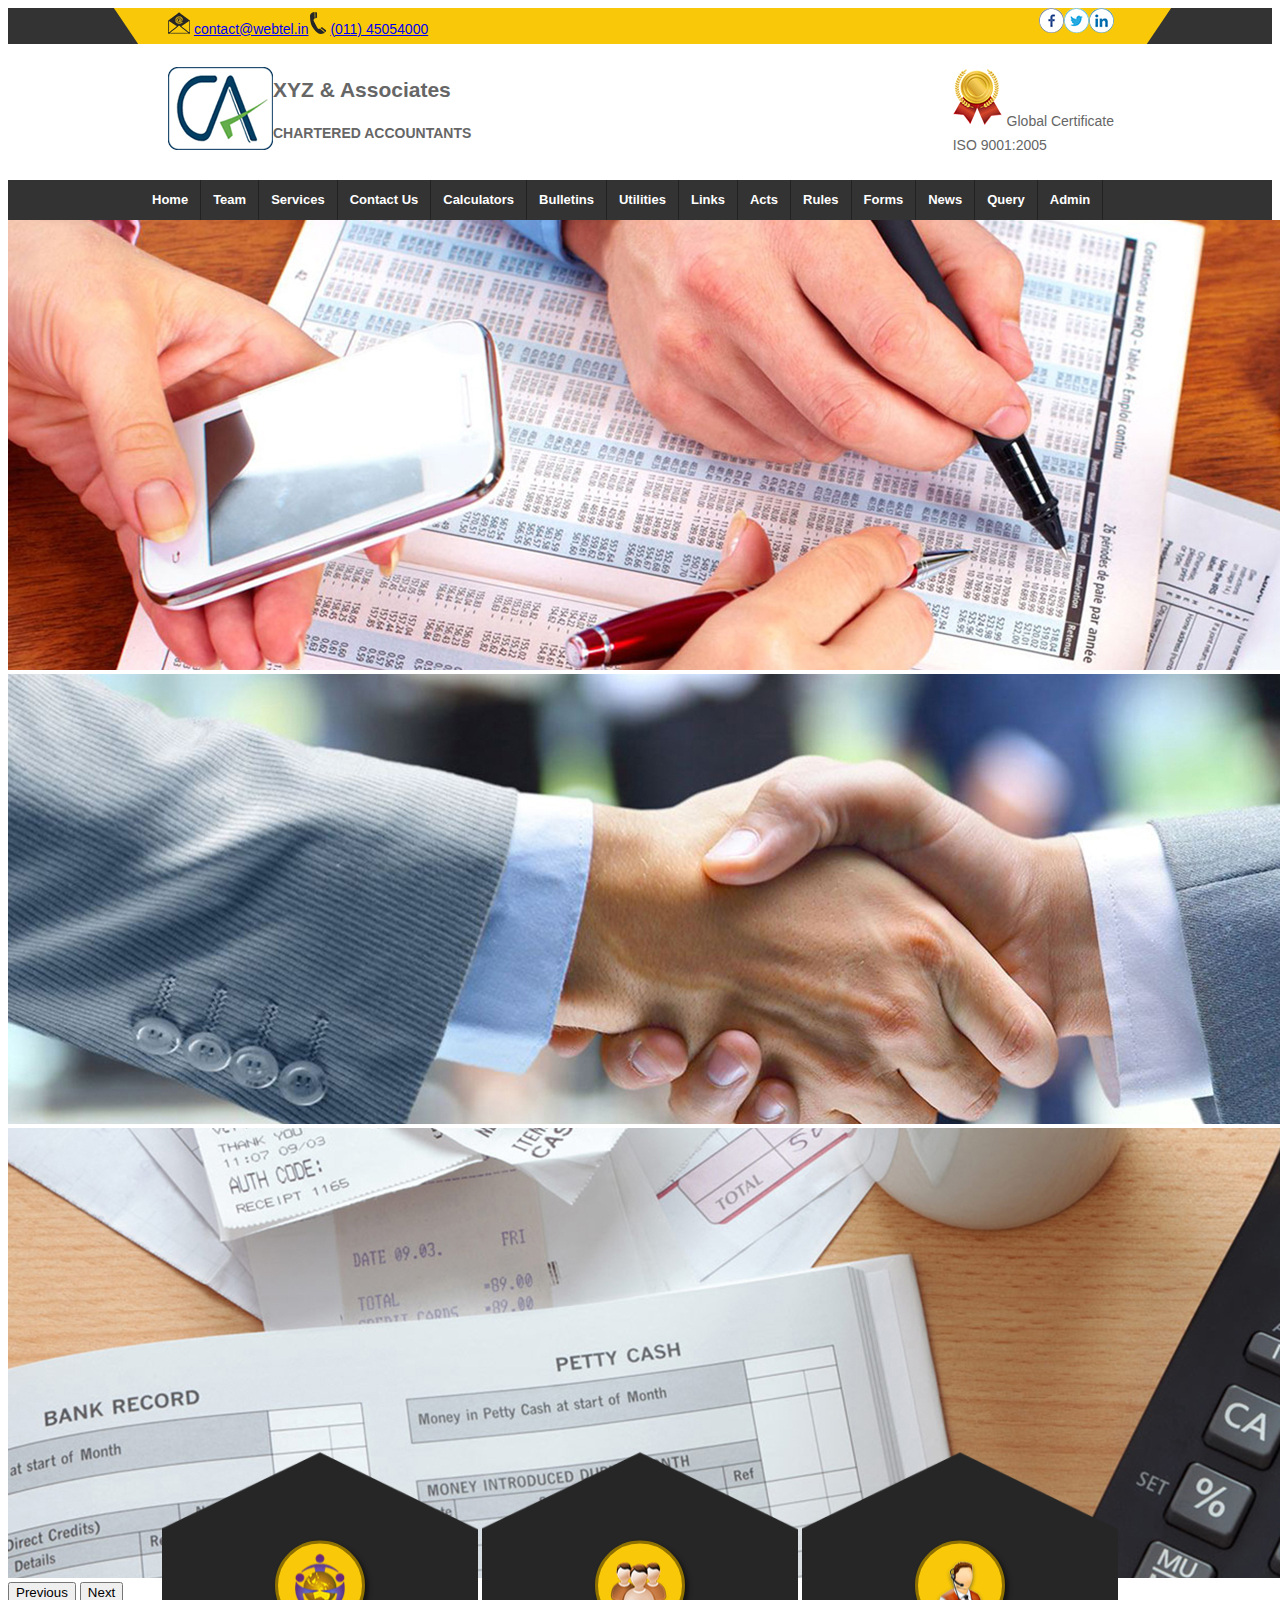
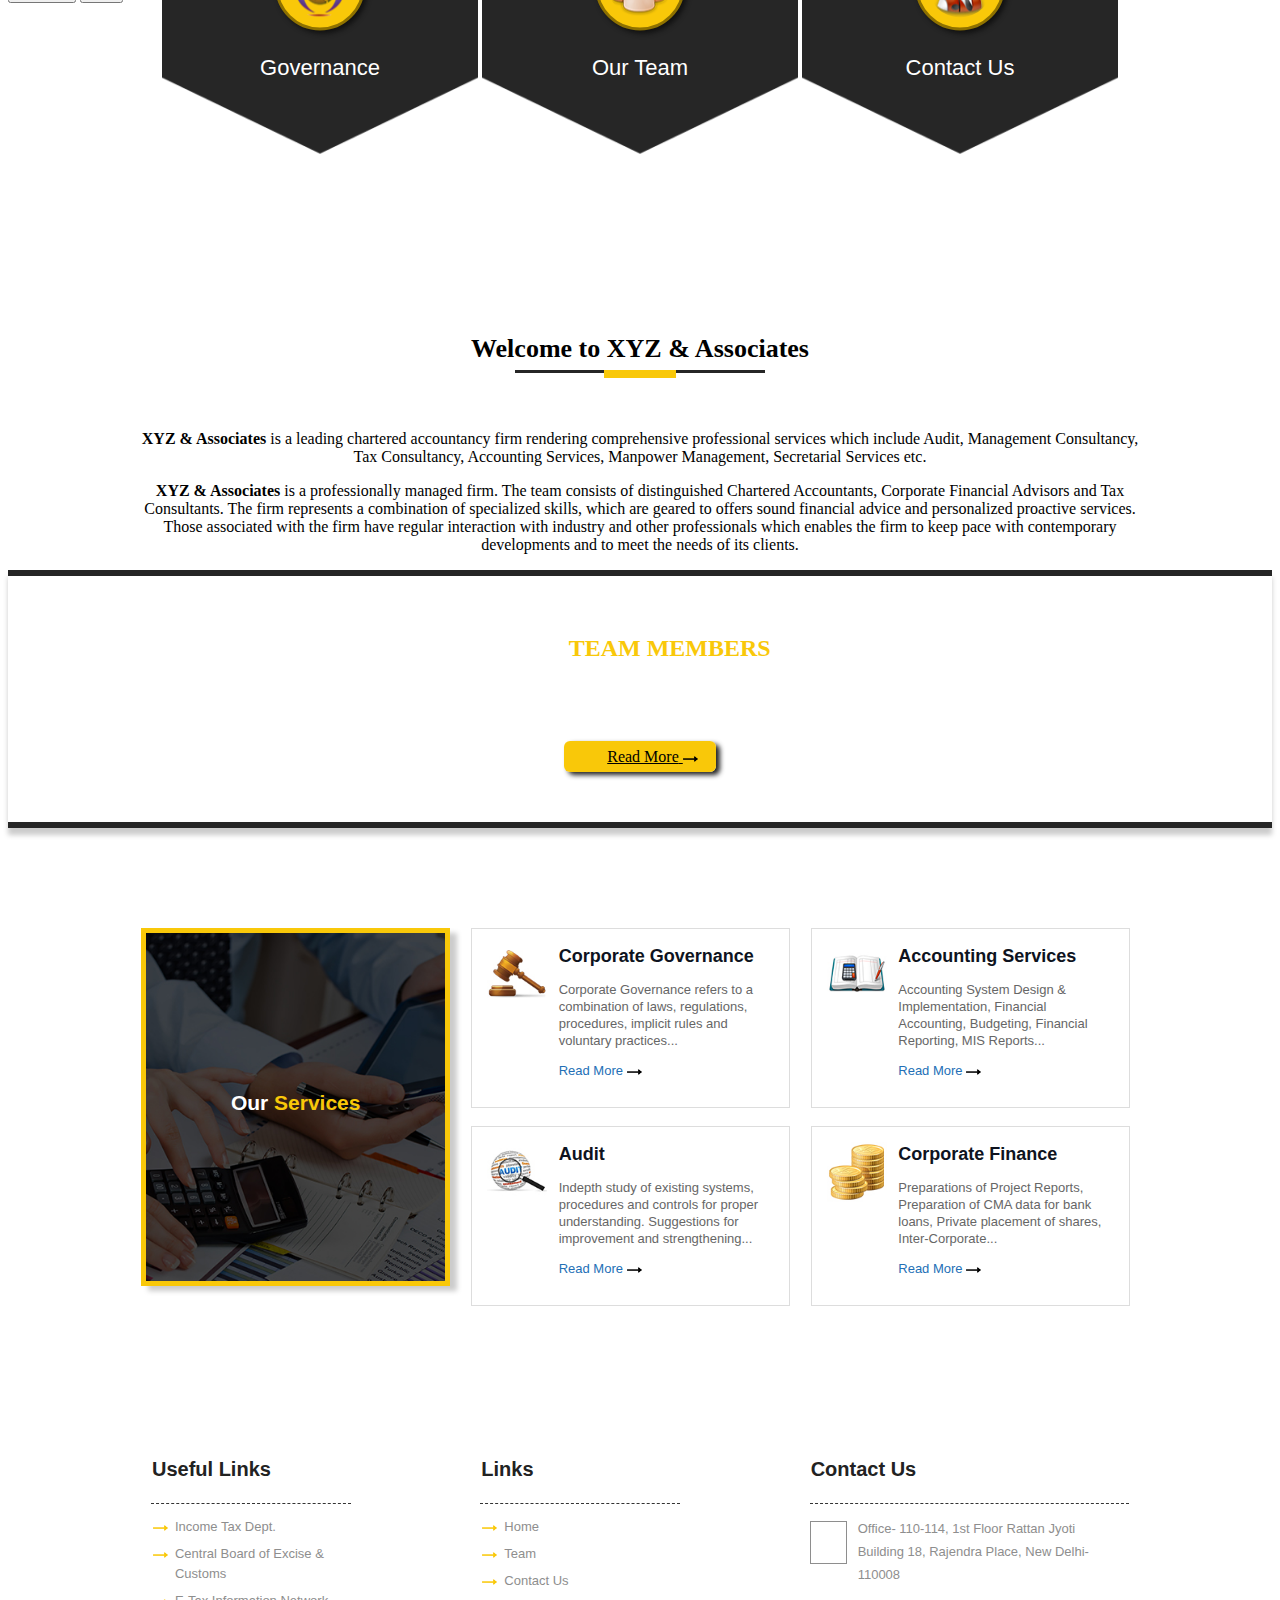
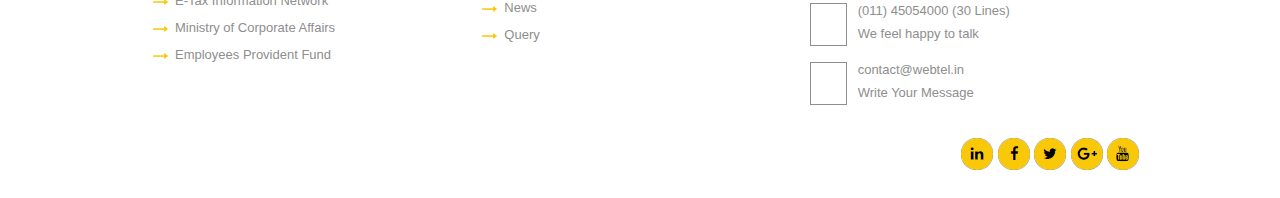
==== index.html @ 851c0fb2 "Add files via upload" ====
<!DOCTYPE html>
<html lang="en">

<head>
    <meta charset="UTF-8">
    <meta name="viewport" content="width=device-width, initial-scale=1.0">
    <link href="https://cdn.jsdelivr.net/npm/bootstrap@5.3.1/dist/css/bootstrap.min.css" rel="stylesheet"
        integrity="sha384-4bw+/aepP/YC94hEpVNVgiZdgIC5+VKNBQNGCHeKRQN+PtmoHDEXuppvnDJzQIu9" crossorigin="anonymous">
    <link rel="stylesheet" href="index.css">
    <script src="https://cdn.jsdelivr.net/npm/bootstrap@5.3.1/dist/js/bootstrap.bundle.min.js"
        integrity="sha384-HwwvtgBNo3bZJJLYd8oVXjrBZt8cqVSpeBNS5n7C8IVInixGAoxmnlMuBnhbgrkm"
        crossorigin="anonymous"></script>
    <script src="https://code.jquery.com/jquery-3.6.0.min.js"></script>
    <script src="index.js"></script>
    <title>Webtel</title>
</head>

<body>

    <!-- contact-top -->
    <header>
        <div class="contact-top">
            <div id="CTRight" class="fl-head"></div>
            <div id="CTLeft" class="fr-head"></div>
        </div>
    </header>
    <!-- contact-top -->


    <!-- banner -->
    <div class="banner">
        <div class="fl-head">
            <a href="/resource/home.aspx">
                <img src="image/logo.png" alt="logo" />
            </a>
            <div>
                <h2>XYZ & Associates</h2>
                <h4>CHARTERED ACCOUNTANTS</h4>
            </div>
        </div>
        <div class="fr-head">
            <p><img src="image/iso-icon.png" /> Global Certificate<br>
                <span>ISO 9001:2005</span>
            </p>
        </div>
    </div>
    <!-- banner -->

    <!-- navbar -->
    <nav class="navbar">
        <ul id="navbar"></ul>
    </nav>
    <!-- navbar -->


    <!-- carousel -->

    <div>

        <div id="carouselExample" class="carousel slide" data-bs-ride="carousel">
            <div id="carouselItem" class="carousel-inner"></div>
            <button class="carousel-control-prev" type="button" data-bs-target="#carouselExample" data-bs-slide="prev">
                <span class="carousel-control-prev-icon" aria-hidden="true"></span>
                <span class="visually-hidden">Previous</span>
            </button>
            <button class="carousel-control-next" type="button" data-bs-target="#carouselExample" data-bs-slide="next">
                <span class="carousel-control-next-icon" aria-hidden="true"></span>
                <span class="visually-hidden">Next</span>
            </button>
        </div>

        <!-- hexhsape -->
        <div class="hex-main">
            <div id="hex" class="hex-container">
            </div>
        </div>
        <!-- hexhsape -->
    </div>

    <!-- carousel -->

    <!-- welcome-message -->
    <div id="welcome-message" class="wm"></div>
    <!-- welcome-message -->

    <!-- OTM -->

    <div class="otm">
        <div class="s-otm">
            <h2><span>OUR <strong>TEAM MEMBERS</strong></strong></span></h2>
            <div>
                <p>Our dedicated team comprises of competent people with extensive knowledge and experience. Our
                    professionalism and expertise helps us to service our clients to their satisfaction. Some of the key
                    members of our firm are:</p>
                <p class="rd-mr"><a href="#" data-hover="View More"><span class="text-btn">Read More</span> <span
                            class="iconn"><img src="image/arrow.png" /></span></a></p>
            </div>
        </div>
    </div>

    <!-- OTM -->


    <!-- our-services -->

    <div class="our-service">
        <div class="container-main">
            <div class="os1">
                <img src="image/ser-main.jpg" />
                <h2><span>Our <strong>Services</strong></span></h2>
            </div>

            <div id="our-services" class="os2"></div>
        </div>
    </div>

    <!-- our-services -->

    <!-- footer -->

    <div>

        <footer class="footer">
            <div class="footer-main">
                <div class="col-three us-lk">
                    <h2><span>Useful Links</span>Useful Links</h2>
                    <ul id="useful-links" style="list-style-image:url(image/arrow1.png)"></ul>
                </div>

                <div class="col-three us-lk">
                    <h2><span>Links</span>Links</h2>
                    <ul id="links" style="list-style-image:url(image/arrow1.png)"> </ul>
                </div>

                <div class="col-three ft-cont">
                    <h2><span>Contact Us</span>Contact Us</h2>
                    <div id="contact-us"></div>
                </div>
                
            </div>
            <div class="copyrht">
                <div class="footer-cprht">
                    <p class="cprht-lft">&copy; 2016 XYZ & Associates. All Rights Reserved</p>
                    <p id="CR" class="cprht-rht"></p>
                </div>
            </div>
        </footer>
    </div>

    <!-- footer -->

</body>

</html>
---- index.css ----
/* contact-top */

header {
    background: #333;

}


.contact-top {
    height: 36px;
    background: #f9c809;
    position: relative;
    width: 998px;
    margin: 0 auto;
    text-align: left;
    font-family: Arial !important;
    font-size: 14px !important;
    line-height: 24px !important;
    font-weight: normal !important;
    color: #666;
    display: flex;
    justify-content: space-between;
}

.contact-top::before {
    content: "";
    position: absolute;
    right: -20px;
    height: 100%;
    width: 35px;
    background: #f9c809;
    top: 0;
    transform: skew(-34deg);
    z-index: 1;
}

.contact-top::after {
    content: "";
    position: absolute;
    left: -15px;
    height: 100%;
    width: 35px;
    background: #f9c809;
    top: 0;
    transform: skew(34deg);
    z-index: 1;
}



.fl-head {
    display: flex;
    justify-content: space-around;
    margin-left: 25px;
    align-items: center;
    padding: 2px;

}

.fr-head {
    display: flex;
    margin-right: 25px;

}

/* contact-top */

/* banner */

.banner {
    display: flex;
    justify-content: space-between;
    align-items: center;
    height: 36px;
    width: 998px;
    margin: 0 auto;
    text-align: left;
    font-family: Arial !important;
    font-size: 14px !important;
    line-height: 24px !important;
    font-weight: normal !important;
    color: #666;
    margin-top: 50px;
    margin-bottom: 50px;

}

/* banner */

/* navbar */
.navbar {
    width: 100%;
    min-height: 40px;
    margin: 0;
    padding: 0;
    background: #333;
    font-family: Arial;
    font-size: 13px;
    font-weight: normal;
}

.navbar ul {
    width: 1000px;
    margin: 0 auto;
    padding: 0;
    list-style: none;
}

.navbar ul li {
    padding: 0 .5%;
    font-weight: bold;
    float: left;
    display: block;
    border-right: 1px #222 solid;
    transition: 0.5s ease;
}


.navbar ul li:hover a {
    color: #000;
    background: #fff;
}

.navbar ul li a {
    color: #fff;
    text-decoration: none;
    padding: 5px 7px;
    line-height: 40px;
}

/* navbar */

/* carousel */
#carousel {
    width: 450px;
    height: 100%;
    margin: 0 auto;
    overflow: hidden;
}

#image-container {
    display: flex;
    transition: transform 0.5s ease-in-out;
}

.carousel-image {
    width: 400px;
    height: 300px;
}

/* carousel */
/* hex-shape */

.hex-main {
    display: flex;
    justify-content: center;
    align-items: center;
    transform: translateY(-50%);
}

.hex-container {
    display: flex;
    justify-content: space-between;
    align-items: center;
    width: 100%;
    max-width: 960px;

}

.hexshape {
    width: 320px;
    height: 290px;
    position: relative;
    border: 2px solid transparent;
    padding-top: 15px;
    overflow: hidden;
    background: url(image/banner-bx.png) no-repeat;
    background-size: 100% 100%;
    transition: 0.5s;
}


.img-bn {
    text-align: center;
}

.img-bn img {
    background: #f9c809;
    border-radius: 50%;
    padding: 10px 10px;
    border: 3px solid #8e7100;
    box-shadow: 3px 3px 5px #111;
    transition: 0.5s;
}

.hexshape:hover .img-bn img {
    transform: rotate(360deg) scale(1.1);
    transition: 0.5s;
}

.hexshape:hover:after,
.hexshape:hover:before {
    left: 35px;
    opacity: 1;
}


.hexshape h2 {
    font-family: Helvetica, Arial;
    font-size: 24px;
    font-weight: normal;
    text-align: center;
    color: #fff;
    line-height: 30px;
    margin-top: 10px;
    margin-top: 0;
    padding: 3px 0px 5px;
    font-size: 22px;
    margin-bottom: 0;
}

.hexshape p {
    font-size: 14px;
    font-family: Helvetica;
    color: #fff;
    line-height: 20px;
    padding: 0 10px;
    text-align: center;
    margin-top: 75px;
    transition: 0.5s;
}

.hexshape a {
    color: #fff;
    text-decoration: none;
    margin-right: 0;
    font-size: 12px;
    background: #f9c809;
    padding: 4px 10px;
    border-radius: 5px;
    color: #000;
    box-shadow: 4px 5px 4px #000;
}

.hexshape:hover p {
    margin-top: 0px;
    transition: 0.5s;
}

.hexshape:hover p.img-bn {
    margin-top: 20px;
    transition: 0.5s;
}

/* hex-shape */

/* welcome-message */
.wm {
    background: #fff;
    width: 998px;
    margin: 0 auto;

}

.wm,
.wm p,
.wm h2 {
    text-align: center;
}

.wm1 {
    text-align: center;
    margin-bottom: 35px;
    font-size: 26px;
    position: relative;
}

.wm1 span {
    padding: 3px 9px;
    position: relative;
    z-index: 9;
    background: transparent;
}

.wm1 span:before {
    content: "";
    position: absolute;
    left: 0;
    height: 3px;
    width: 70%;
    background: #262626;
    bottom: -7px;
    right: 0;
    margin: 0 auto;
}

.wm1 span:after {
    content: "";
    position: absolute;
    left: 0;
    height: 8px;
    width: 20%;
    background: #f9c809;
    bottom: -12px;
    right: 0;
    margin: 0 auto;
}

/* welcome-message */

/* otm */
.otm {
    background: url(image/team-bg.jpg) no-repeat;
    background-attachment: fixed;
    padding: 40px 0px;
    margin-bottom: 50px;
    border-top: 6px solid #262626;
    border-bottom: 6px solid #262626;
    box-shadow: 0px 7px 5px #ccc;
}

.otm .s-otm {
    color: #fff;
    width: 998px;
    margin: 0 auto;
}

.otm .s-otm strong {
    color: #f9c809;
}

.otm .s-otm span:before {
    background: #8e8e8e;
}

.otm p,
.otm h2 {
    color: #fff;
    text-align: center;
}

.otm p.rd-mr {
    margin-top: 30px;
}

.otm p.rd-mr a {
    border-radius: 6px;
    background: #f9c809;
    color: #000;
    padding: 7px 18px 7px 43px;
    border-color: #8e7204;
    box-shadow: 4px 3px 5px #222;
    position: relative;
}

.otm p.rd-mr a:before {
    position: absolute;
    left: 0;
    padding-right: 15px;
    width: 100%;
    content: attr(data-hover);
    opacity: 0;
    text-align: center;
    transition: all 0.5s ease;
    -webkit-transition: all 0.5s ease;
    -moz-transition: all 0.5s ease;
    -o-transition: all 0.5s ease;
}

/* otm */

/* our-services */

.container-main {
    width: 998px;
    margin: 0 auto;
    text-align: left;
    font-family: Arial !important;
    font-size: 14px !important;
    line-height: 24px !important;
    font-weight: normal !important;
    color: #666;
}

.container-main a {
    color: #236fb6;
    text-decoration: none;
}


.our-service {
    padding-bottom: 0px;
    padding-top: 50px;
}

.os1 {
    float: left;
    width: 30%;
    position: relative;
    border: 5px solid #f9c809;
    height: 348px;
    overflow: hidden;
    box-shadow: 7px 5px 5px #ccc;
}

.os1 img {
    width: 100%;
}

.os2 {
    float: left;
    width: 68.5%;
}

.os-bx {
    float: left;
    width: 42%;
    margin-left: 3%;
    border: 1px solid #ddd;
    padding: 15px 15px;
    margin-bottom: 18px;
    position: relative;
}

.os1 h2 {
    position: absolute;
    top: 140px;
    width: 100%;
    text-align: center;
    color: #fff;
}

.os1 h2 strong {
    color: #f9c809;
}

.os-img {
    float: left;
    width: 25%;
}

.os-img img {
    height: 60px;
}

.os-cnt {
    float: left;
    width: 75%;
}

.os-cnt h3 {
    margin: 0;
    color: #0e1320;
    margin-bottom: 10px;
    font-size: 18px;
}

.os-cnt p {
    font-size: 13px;
    line-height: 17px;
}

.os-bx,
.os-bx:hover,
.rd-mr img,
.os-img img {
    transition: 0.5s;
    -webkit-transition: 0.5s;
    -moz-transition: 0.5s;
}

.os-bx:hover {
    box-shadow: 2px 3px 4px #ccc;
    border-color: #0e1320;
}

.os-bx:hover .rd-mr img {
    margin-left: 15px;
}

.os-bx:hover img {
    transform: rotate(15deg);
}

.os-bx:before {
    content: "";
    background-color: #0e1320;
    display: block;
    width: 40px;
    height: 3px;
    position: absolute;
    left: 0;
    opacity: 0;
    -webkit-transition: all 0.5s;
    transition: all 0.5s;
    top: 0;
}

.os-bx:after {
    content: "";
    background-color: #0e1320;
    display: block;
    width: 40px;
    height: 3px;
    position: absolute;
    left: 0;
    opacity: 0;
    -webkit-transition: all 0.5s;
    transition: all 0.5s;
    bottom: 0;
}

.os-bx:hover:after,
.os-bx:hover:before {
    left: 35px;
    opacity: 1;
}

/* our-services */

/* footer */

.footer {
    font-family: Arial !important;
    margin-top: 500px;
    padding-top: 5px;
    background: url(image/ft-bg.jpg) no-repeat;
    background-attachment: fixed;
    color: #fff;
    background-size: cover;
    padding-top: 20px;
}

.footer-main {
    display: flex;
    justify-content: space-between;
    width: 998px;
    margin: 0 auto;
}

.footer-cprht {
    display: flex;
    justify-content: space-between;
    width: 998px;
    margin: 0 auto;
}

.col-three h2 {
    font-size: 20px;
    position: relative;
    color: #fff;
    margin-bottom: 13px;
    text-transform: capitalize;
    border-bottom: 1px dashed #333;
    padding-bottom: 5px;
}

.col-three h2 span {
    position: absolute;
    width: 100%;
    left: 1px;
    font-size: 20px;
    color: #222;
    z-index: 1;
    top: -17px;
}

.col-three {
    float: left;
    width: 20%;
    margin: 1%;
}

.ft-cont {
    width: 32%;
}

.us-lk ul {
    list-style-type: square;
    font-size: 13px;
    margin-bottom: 0;
    color: #fff;
    padding-left: 24px;
}

.us-lk ul li {
    line-height: 20px;
    margin-bottom: 7px;
}

.us-lk ul li:hover {
    padding-left: 5px;
}

.us-lk ul li a {
    color: #8e8e8e;
}

.us-lk ul li:hover a {
    color: #f9c809 !important;
}

footer a {
    color: #fff;
}

.ft-soc ul {
    font-size: 16px;
    margin-bottom: 0;
    list-style: none;
}

.ft-cont strong {
    color: #fff;
}

.ft-cont p {
    margin-bottom: 8px;
    font-size: 13px;
    line-height: 20px;
    color: #8e8e8e;
    line-height: 23px;
    min-height: 25px;
    transition: 0.5s;
}


.ft-cont i {
    width: 35px;
    /* height: 35px; */
    text-align: center;
    border: 1px solid #8e8e8e;
    font-size: 19px;
    /* line-height: 44px; */
    margin-right: 11px;
    margin-top: 4px;
    vertical-align: initial;
    float: left;
    transition: 0.5s;
    padding: 7px 0;
}

.ft-cont p:hover i {
    background: #f9c809;
    transition: 0.5s;
}

/* footer */

@media (max-width: 768px) {
    /* Adjust styles for elements to fit small screens */
    .contact-top {
        width: 100%;
      /* Adjust styles */
    }
  
    .banner {
        width: 100%;
      /* Adjust styles */
    }
  
    .navbar {
        width: 100%;
      /* Adjust styles */
    }
  
    .carousel {
        width: 100%;
      /* Adjust styles */
    }
  
    .hex-main {
        width: 100%;
      /* Adjust styles */
    }
  
    .wm {
        width: 100%;
      /* Adjust styles */
    }
  
    .otm {
        width: 100%;
      /* Adjust styles */
    }
  
    .container-main {
        width: 100%;
      /* Adjust styles */
    }
  
    .footer {
        width: 100%;
      /* Adjust styles */
    }
  }
  
  /* Media query for medium screens */
  @media (min-width: 769px) and (max-width: 1024px) {
    /* Adjust styles for elements to fit medium screens */
    .contact-top {
        width: 90%;
      /* Adjust styles */
    }
  
    .banner {
        width: 90%;
      /* Adjust styles */
    }
  
    .navbar {
        width: 90%;
      /* Adjust styles */
    }
  
    .carousel {
        width: 90%;
      /* Adjust styles */
    }
  
    .hex-main {
        width: 90%;
      /* Adjust styles */
    }
  
    .wm {
        width: 90%;
      /* Adjust styles */
    }
  
    .otm {
        width: 90%;
      /* Adjust styles */
    }
  
    .container-main {
        width: 90%;
      /* Adjust styles */
    }
  
    .footer {
        width: 90%;
      /* Adjust styles */
    }
  }
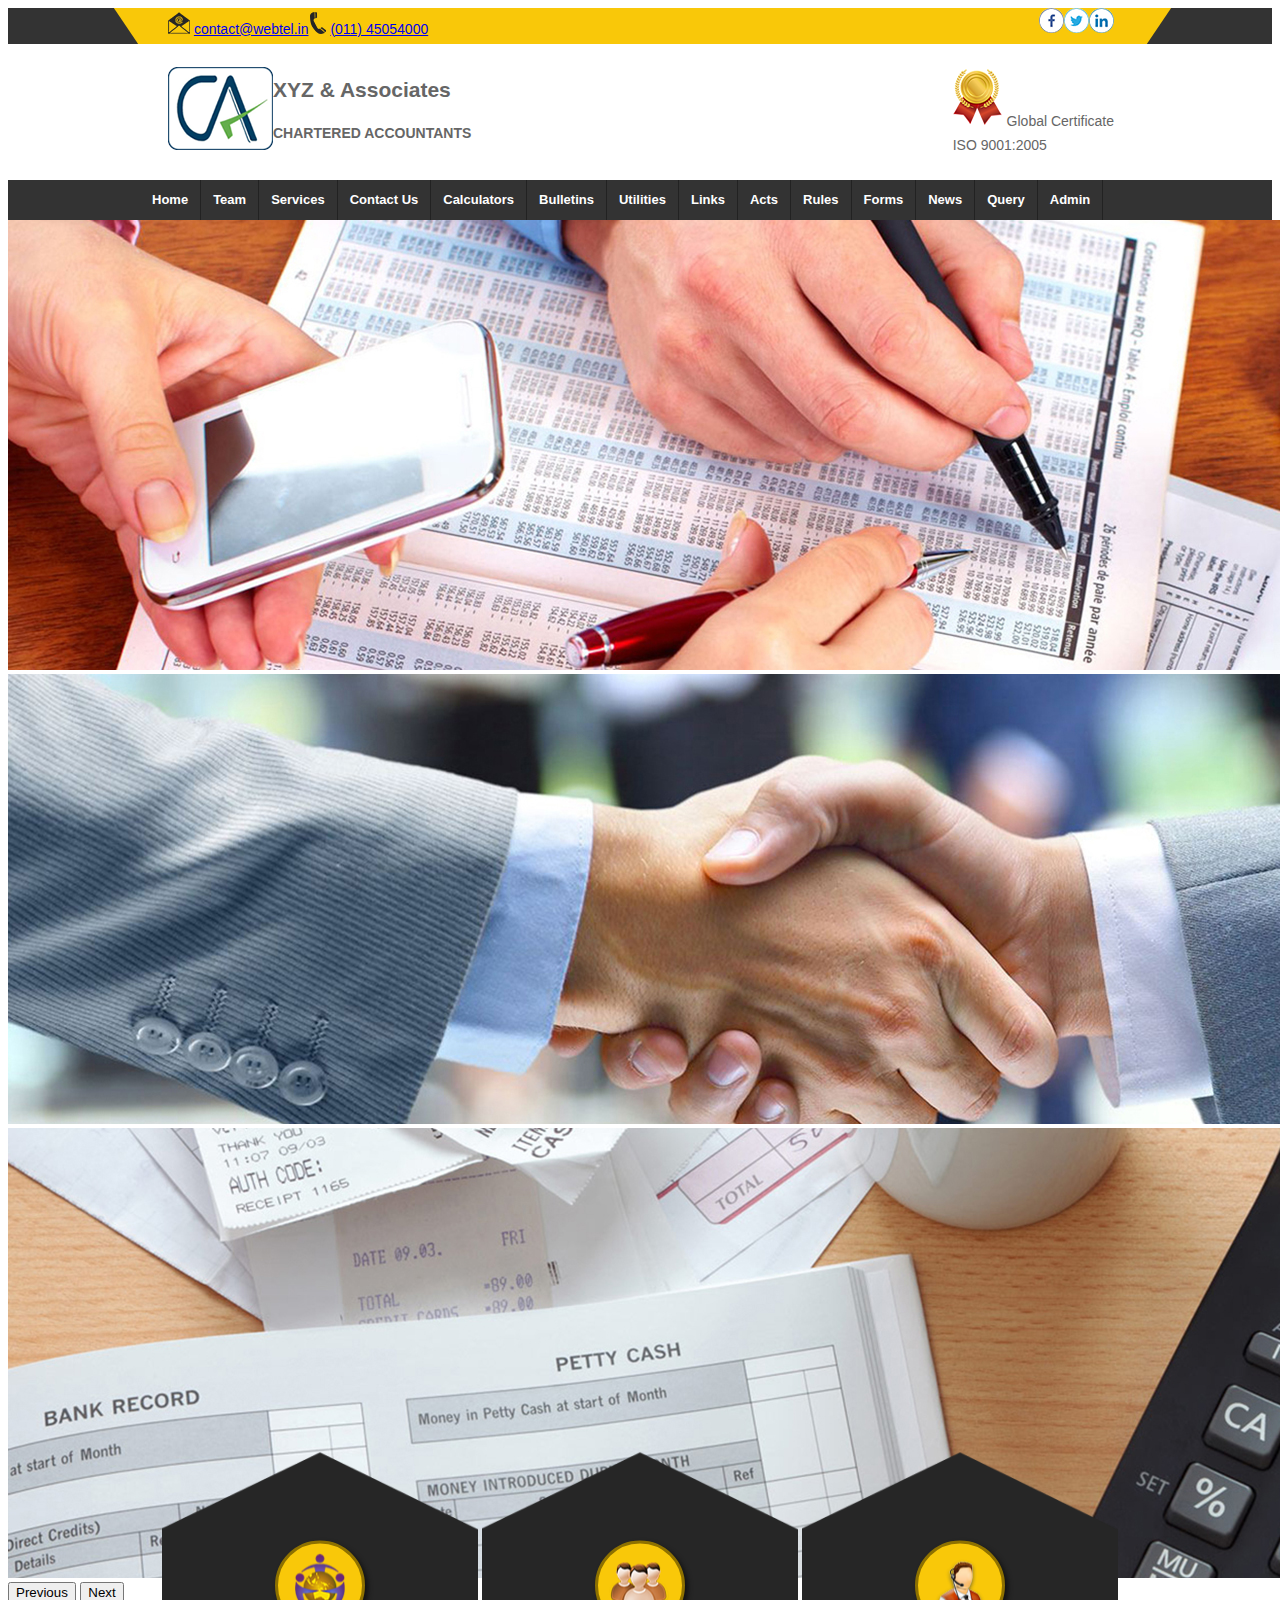
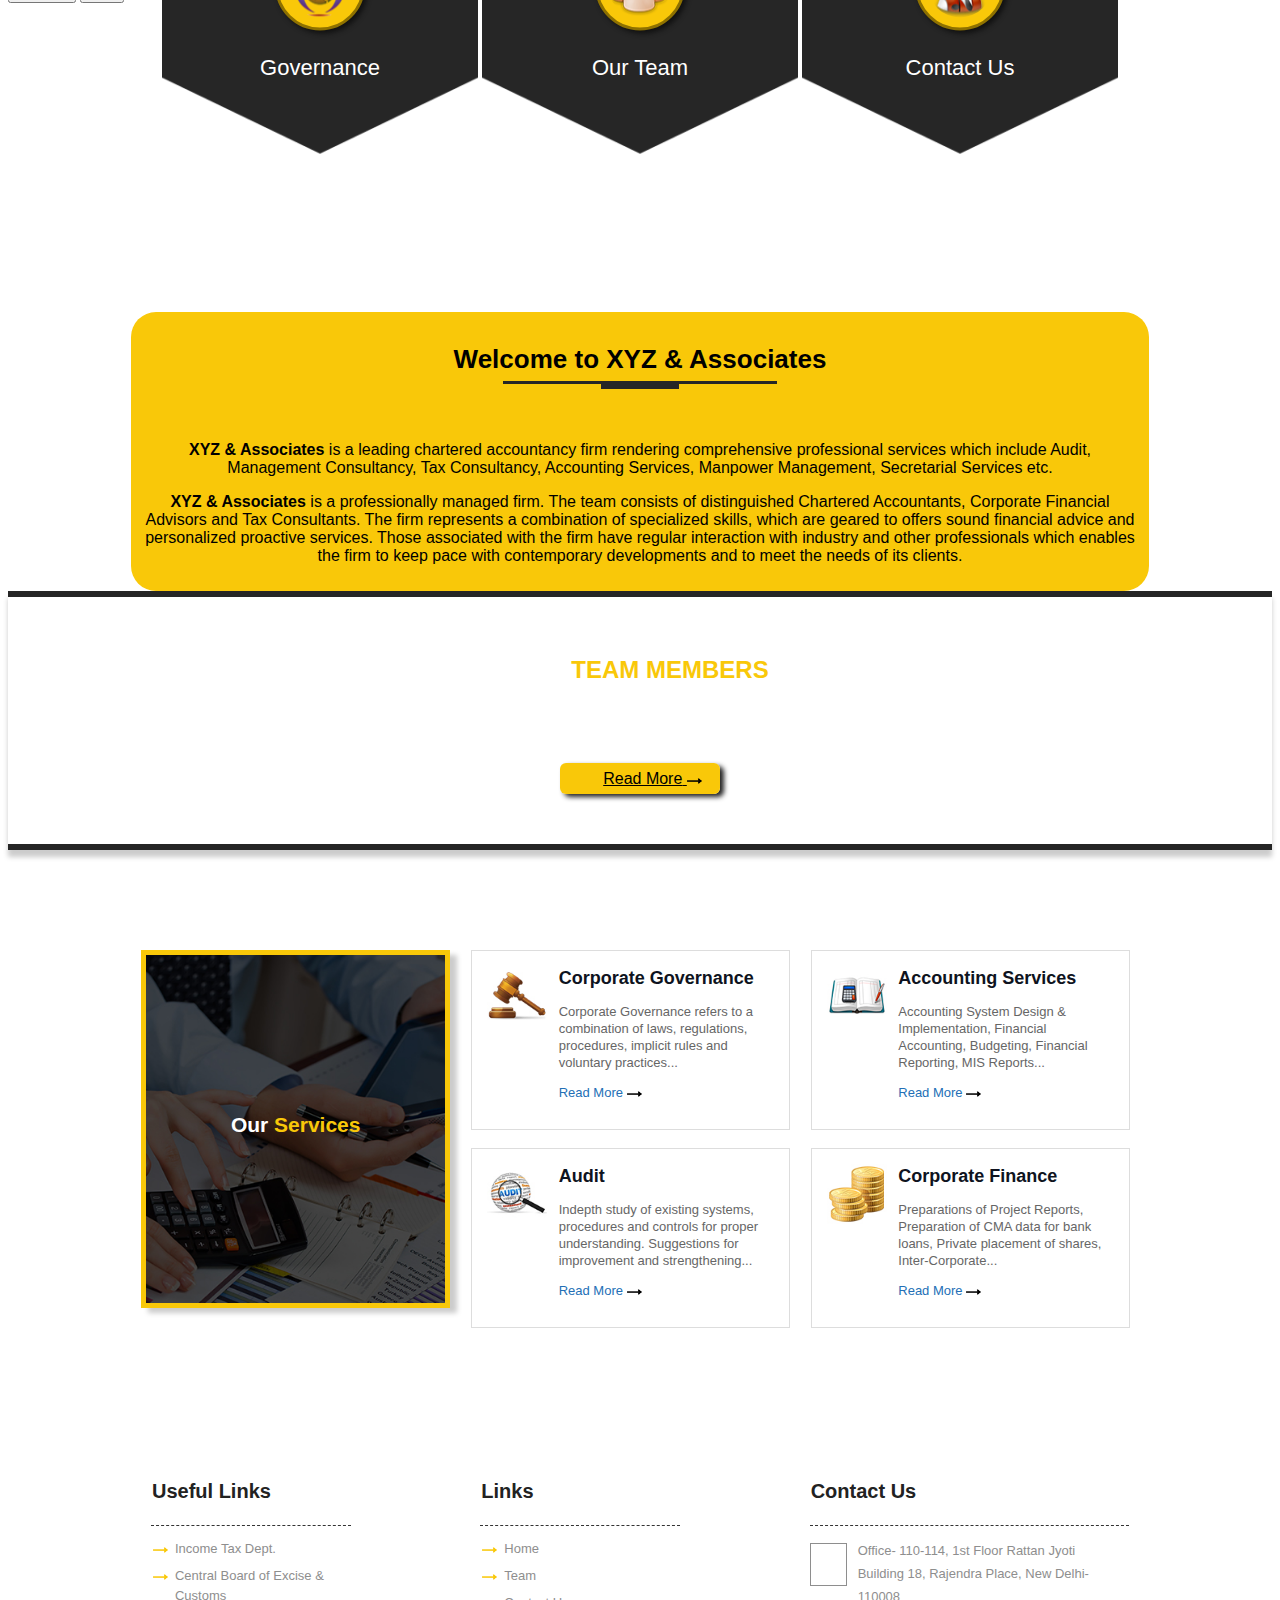
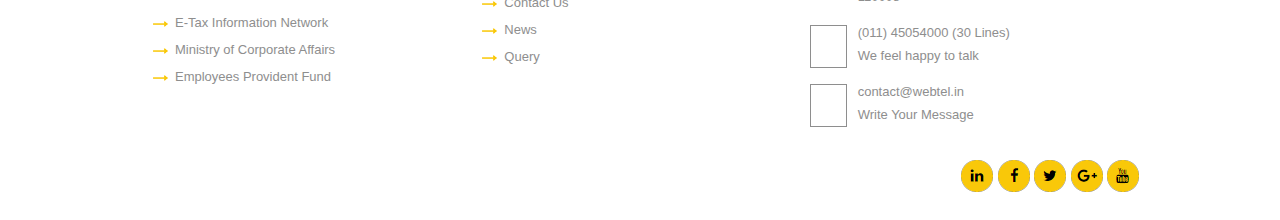
==== commit 1c4d52d4: "Add files via upload" ====
--- a/index.html
+++ b/index.html
@@ -136,7 +136,7 @@
                     <h2><span>Contact Us</span>Contact Us</h2>
                     <div id="contact-us"></div>
                 </div>
-                
+
             </div>
             <div class="copyrht">
                 <div class="footer-cprht">
--- a/index.css
+++ b/index.css
@@ -1,4 +1,8 @@
 /* contact-top */
+body {
+    background-color: #fff;
+    font-family: Arial !important;
+}
 
 header {
     background: #333;
@@ -256,9 +260,12 @@
 
 /* welcome-message */
 .wm {
-    background: #fff;
+    background: #f9c809;
+    ;
     width: 998px;
     margin: 0 auto;
+    border-radius: 25px;
+    padding: 10px;
 
 }
 
@@ -300,7 +307,7 @@
     left: 0;
     height: 8px;
     width: 20%;
-    background: #f9c809;
+    background: #262626;
     bottom: -12px;
     right: 0;
     margin: 0 auto;
@@ -647,99 +654,149 @@
 
 /* footer */
 
-@media (max-width: 768px) {
-    /* Adjust styles for elements to fit small screens */
-    .contact-top {
-        width: 100%;
-      /* Adjust styles */
-    }
-  
-    .banner {
-        width: 100%;
-      /* Adjust styles */
-    }
-  
-    .navbar {
-        width: 100%;
-      /* Adjust styles */
-    }
-  
-    .carousel {
-        width: 100%;
-      /* Adjust styles */
-    }
-  
-    .hex-main {
-        width: 100%;
-      /* Adjust styles */
-    }
-  
-    .wm {
-        width: 100%;
-      /* Adjust styles */
-    }
-  
-    .otm {
-        width: 100%;
-      /* Adjust styles */
-    }
-  
-    .container-main {
-        width: 100%;
-      /* Adjust styles */
-    }
-  
-    .footer {
-        width: 100%;
-      /* Adjust styles */
-    }
-  }
-  
-  /* Media query for medium screens */
-  @media (min-width: 769px) and (max-width: 1024px) {
-    /* Adjust styles for elements to fit medium screens */
-    .contact-top {
-        width: 90%;
-      /* Adjust styles */
-    }
-  
-    .banner {
-        width: 90%;
-      /* Adjust styles */
-    }
-  
-    .navbar {
-        width: 90%;
-      /* Adjust styles */
-    }
-  
-    .carousel {
-        width: 90%;
-      /* Adjust styles */
-    }
-  
-    .hex-main {
-        width: 90%;
-      /* Adjust styles */
-    }
-  
-    .wm {
-        width: 90%;
-      /* Adjust styles */
-    }
-  
-    .otm {
-        width: 90%;
-      /* Adjust styles */
-    }
-  
-    .container-main {
-        width: 90%;
-      /* Adjust styles */
-    }
-  
-    .footer {
-        width: 90%;
-      /* Adjust styles */
-    }
-  }+
+
+.form-control-group {
+    display: grid;
+    grid-template-columns: auto auto;
+    width: 100%;
+    justify-content: space-evenly;
+}
+
+
+.form-control {
+    display: grid;
+    grid-template-columns: auto;
+    
+    width: 100%;
+    height: 34px;
+    padding-bottom: 15%;
+
+}
+
+.input {
+    padding-bottom: 20px;
+    margin: 5px;
+    width: 100%;
+    height: 34px;
+    padding: 6px 12px;
+    font-size: 14px;
+    line-height: 1.42857143;
+    color: #555;
+    background-color: #fff;
+    background-image: none;
+    border: 1px solid #ccc;
+    border-radius: 4px;
+    -webkit-box-shadow: inset 0 1px 1px rgba(0, 0, 0, .075);
+    box-shadow: inset 0 1px 1px rgba(0, 0, 0, .075);
+    -webkit-transition: border-color ease-in-out .15s, -webkit-box-shadow ease-in-out .15s;
+    -o-transition: border-color ease-in-out .15s, box-shadow ease-in-out .15s;
+    transition: border-color ease-in-out .15s, box-shadow ease-in-out .15s;
+}
+
+.inputMI {
+    display: grid;
+    grid-template-columns: auto auto auto;
+    padding-bottom: 20px;
+    margin: 5px;
+    width: 500px;
+    height: 34px;
+}
+
+.inputM {
+    
+    padding: 5px;
+    margin-right: 5%;
+    font-size: 14px;
+    line-height: 1.42857143;
+    color: #555;
+    background-color: #fff;
+    background-image: none;
+    border: 1px solid #ccc;
+    border-radius: 4px;
+    -webkit-box-shadow: inset 0 1px 1px rgba(0, 0, 0, .075);
+    box-shadow: inset 0 1px 1px rgba(0, 0, 0, .075);
+    -webkit-transition: border-color ease-in-out .15s, -webkit-box-shadow ease-in-out .15s;
+    -o-transition: border-color ease-in-out .15s, box-shadow ease-in-out .15s;
+    transition: border-color ease-in-out .15s, box-shadow ease-in-out .15s;
+}
+
+.main_text_title {
+
+    color: #20418e;
+    font-size: 30px;
+    font-family: 'Roboto', sans-serif;
+    font-weight: bold;
+    text-align: center;
+    padding: 11px 0 0 0;
+    max-width: 100%;
+    margin-bottom: 5px;
+    font-weight: 700;
+    line-height: 1.42857143;
+    background-color: #fff;
+    text-align: center;
+}
+
+
+.line-centered {
+    position: relative;
+    display: block;
+    max-width: 100px;
+    height: 2px;
+    background: #f8cd1e;
+    margin: 10px auto 10px;
+}
+
+
+.label {
+    display: inline-block;
+    max-width: 100%;
+    margin-bottom: 5px;
+    font-weight: 700;
+    font-family: "Helvetica Neue", Helvetica, Arial, sans-serif;
+    font-size: 14px;
+    line-height: 1.42857143;
+    color: #333;
+    background-color: #fff;
+}
+
+.important {
+    color: #FF0004;
+}
+
+.form_bu {
+    margin-left: 500px;
+    justify-content: center;
+}
+
+.form_bu .btn {
+    background: #f8cd1e;
+    color: #333;
+    margin: 0 10px;
+    font-weight: bold;
+    margin: 50px;
+    justify-content: center;
+}
+
+.btn {
+
+    outline: none;
+    cursor: pointer;
+    text-align: center;
+    text-decoration: none;
+    font: normal normal 700 12px 80% Arial, Helvetica, sans-serif;
+    padding: 0.2em 0.2em 0.2em 0.2em;
+
+    text-shadow: 0 1px 1px rgba(0, 0, 0, .5);
+    -webkit-border-radius: 0.5em;
+    -moz-border-radius: .5em;
+    border-radius: 0.5em;
+    -webkit-box-shadow: 0 1px 2px rgba(0, 0, 0, .2);
+    -moz-box-shadow: 0 1px 2px rgba(0, 0, 0, .2);
+    box-shadow: 0 1px 2px rgba(0, 0, 0, .2);
+    color: #FFFFFF;
+    border: solid 2px transparent;
+    min-width: 80px;
+    background: #404c54;
+
+}